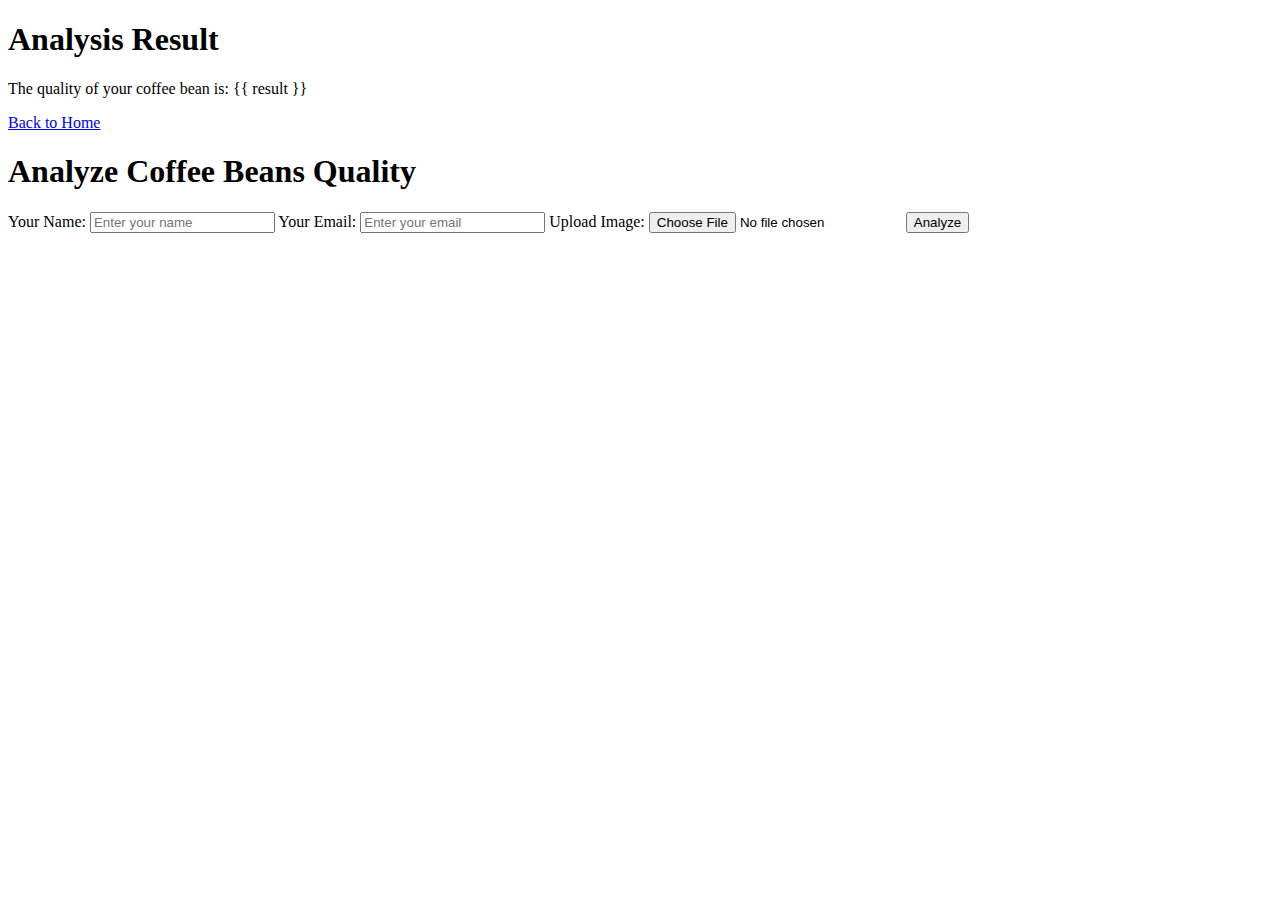
==== src/main/resources/templates/index.html @ 3a739318 "Commit" ====
<!DOCTYPE html>
<html lang="en">
<head>
    <meta charset="UTF-8">
    <title>Analysis Result</title>
    <link rel="stylesheet" href="/static/styles.css">
</head>
<body>
<div class="container">
    <h1>Analysis Result</h1>
    <p>The quality of your coffee bean is: {{ result }}</p>
    <a href="/">Back to Home</a>
</div>
</body>
</html><!DOCTYPE html>
<html lang="en">
<head>
    <meta charset="UTF-8">
    <meta name="viewport" content="width=device-width, initial-scale=1.0">
    <link rel="stylesheet" href="/static/styles.css">
    <title>Bean Spector</title>
</head>
<body>
<div class="container">
    <h1>Analyze Coffee Beans Quality</h1>
    <form action="/analyze" method="post" enctype="multipart/form-data">
        <label for="name">Your Name:</label>
        <input type="text" id="name" name="name" placeholder="Enter your name" required>

        <label for="email">Your Email:</label>
        <input type="email" id="email" name="email" placeholder="Enter your email" required>

        <label for="image">Upload Image:</label>
        <input type="file" id="image" name="image" accept="image/*" required>

        <button type="submit">Analyze</button>
    </form>
</div>
</body>
</html>
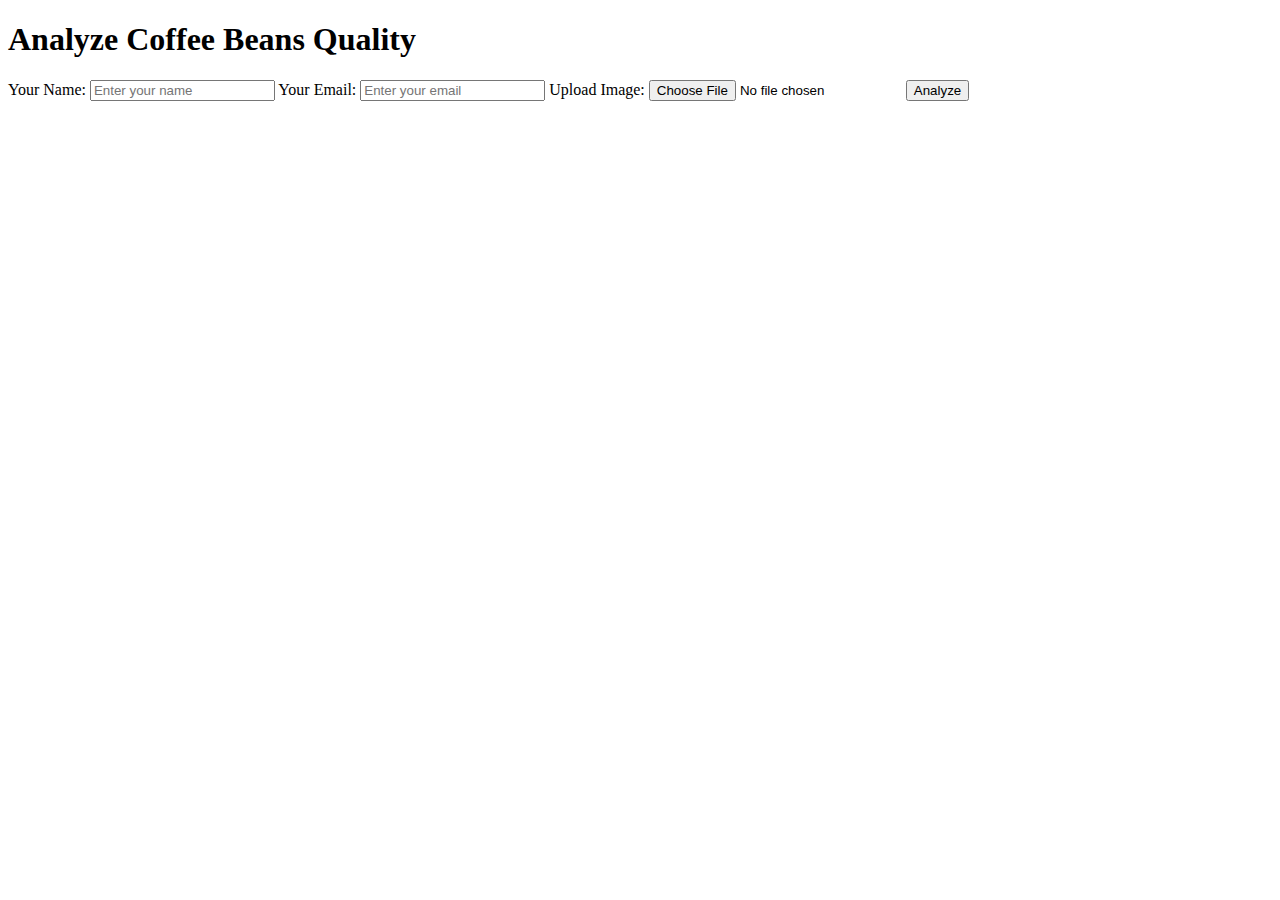
==== commit db66367c: "Commit" ====
--- a/src/main/resources/templates/index.html
+++ b/src/main/resources/templates/index.html
@@ -2,23 +2,9 @@
 <html lang="en">
 <head>
     <meta charset="UTF-8">
-    <title>Analysis Result</title>
+    <meta name="viewport" content="width=device-width, initial-scale=1.0">
+    <title>Bean Spector</title>
     <link rel="stylesheet" href="/static/styles.css">
-</head>
-<body>
-<div class="container">
-    <h1>Analysis Result</h1>
-    <p>The quality of your coffee bean is: {{ result }}</p>
-    <a href="/">Back to Home</a>
-</div>
-</body>
-</html><!DOCTYPE html>
-<html lang="en">
-<head>
-    <meta charset="UTF-8">
-    <meta name="viewport" content="width=device-width, initial-scale=1.0">
-    <link rel="stylesheet" href="/static/styles.css">
-    <title>Bean Spector</title>
 </head>
 <body>
 <div class="container">
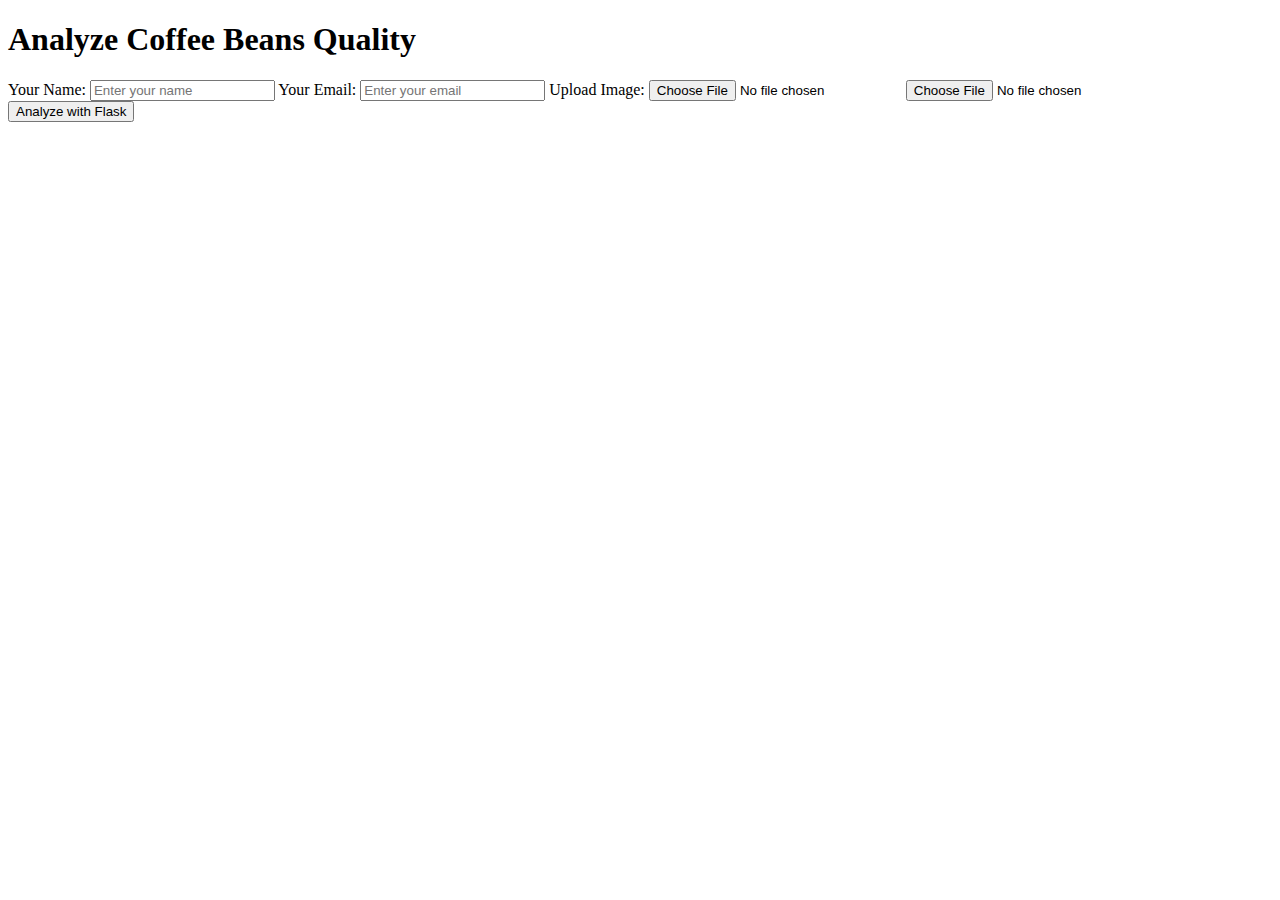
==== commit 7671e02b: "Commit" ====
--- a/src/main/resources/templates/index.html
+++ b/src/main/resources/templates/index.html
@@ -3,13 +3,15 @@
 <head>
     <meta charset="UTF-8">
     <meta name="viewport" content="width=device-width, initial-scale=1.0">
-    <title>Bean Spector</title>
+    <title>Bean Spector - Analyze Coffee Beans Quality</title>
     <link rel="stylesheet" href="/static/styles.css">
 </head>
 <body>
 <div class="container">
     <h1>Analyze Coffee Beans Quality</h1>
-    <form action="/analyze" method="post" enctype="multipart/form-data">
+
+    <!-- Form Upload Gambar dan Informasi Pengguna -->
+    <form id="uploadForm" action="/analyzeWithFlask" method="post" enctype="multipart/form-data">
         <label for="name">Your Name:</label>
         <input type="text" id="name" name="name" placeholder="Enter your name" required>
 
@@ -19,8 +21,74 @@
         <label for="image">Upload Image:</label>
         <input type="file" id="image" name="image" accept="image/*" required>
 
-        <button type="submit">Analyze</button>
+        <input type="file" name="image" required>
+        <button type="submit">Analyze with Flask</button>
     </form>
+
+    <!-- Hasil Deteksi -->
+    <div id="result" class="result-container">
+        <!-- Hasil deteksi akan muncul di sini -->
+    </div>
 </div>
+
+<script>
+    // Menangani form submit untuk upload gambar
+    document.getElementById('uploadForm').addEventListener('submit', function(event) {
+        event.preventDefault(); // Mencegah form default submit
+
+        let formData = new FormData();
+        let fileInput = document.getElementById('image');
+
+        if (fileInput.files.length === 0) {
+            alert('Please select an image to upload.');
+            return;
+        }
+
+        // Menambahkan data ke FormData
+        formData.append('image', fileInput.files[0]);
+        formData.append('name', document.getElementById('name').value);
+        formData.append('email', document.getElementById('email').value);
+
+        // Mengirim request ke API YOLO untuk analisis gambar
+        fetch('http://localhost:5000/api/yolo', {
+            method: 'POST',
+            body: formData
+        })
+            .then(response => response.json())
+            .then(data => {
+                if (data.detections) {
+                    displayResults(data.detections);
+                } else {
+                    document.getElementById('result').innerHTML = '<p>Error: ' + data.error + '</p>';
+                }
+            })
+            .catch(error => {
+                console.error('Error:', error);
+                document.getElementById('result').innerHTML = '<p>Error while processing the image.</p>';
+            });
+    });
+
+    // Menampilkan hasil deteksi YOLO
+    function displayResults(detections) {
+        let resultHTML = '<h2>Detection Results:</h2>';
+        let resultList = '<ul>';
+
+        // Menampilkan informasi deteksi objek
+        detections.forEach(detection => {
+            resultList += `
+                <li>
+                    <strong>Object:</strong> ${detection.name} <br>
+                    <strong>Confidence:</strong> ${detection.confidence.toFixed(2)} <br>
+                    <strong>Bounding Box:</strong> [${detection.xmin}, ${detection.ymin}] to [${detection.xmax}, ${detection.ymax}]
+                </li>
+            `;
+        });
+        resultList += '</ul>';
+
+        resultHTML += resultList;
+        document.getElementById('result').innerHTML = resultHTML;
+    }
+</script>
+
 </body>
 </html>